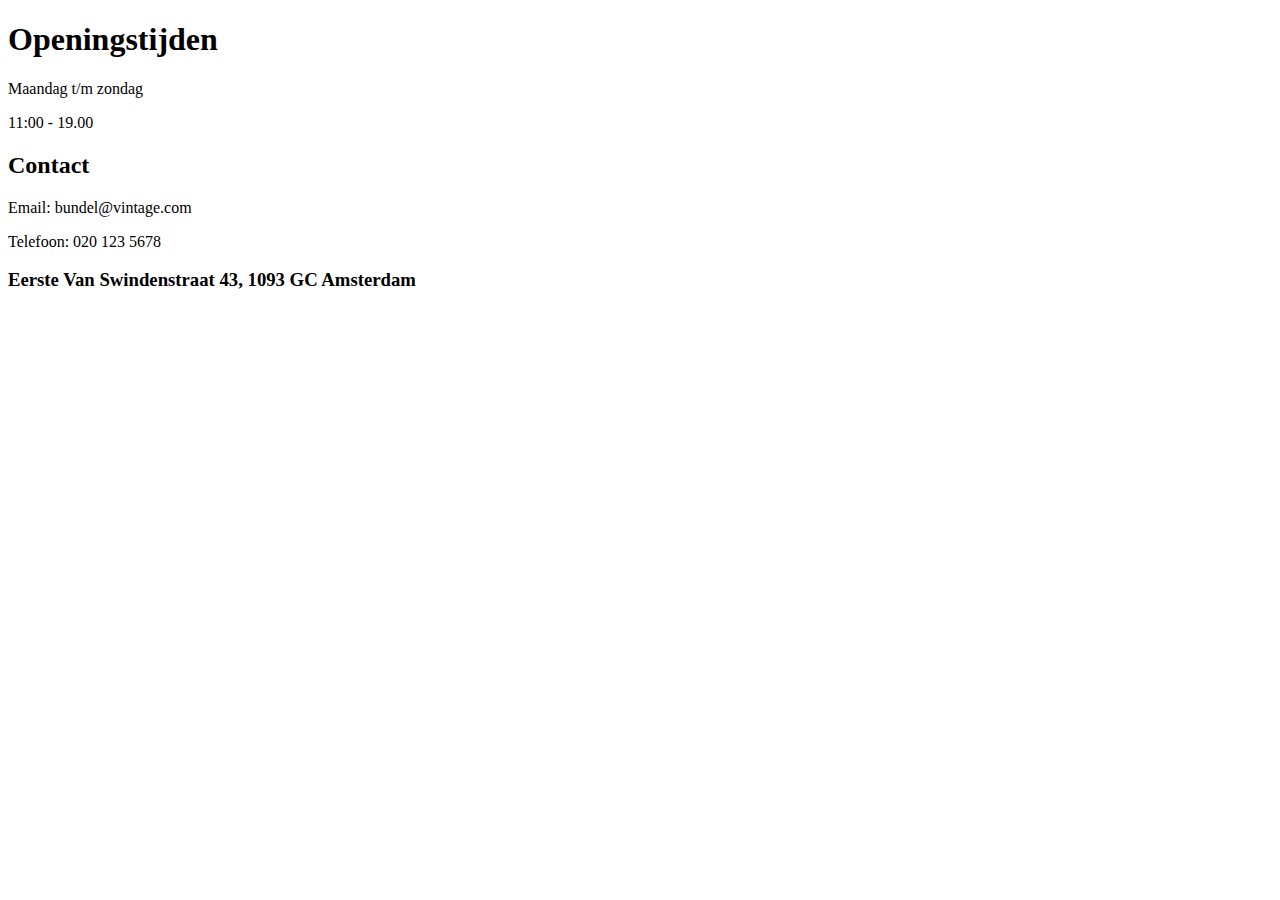
==== overons.html @ 0f093373 "Bestanden toevoegen" ====
<!DOCTYPE html>
<html>
<head>
    <meta charset="UTF-8" />
    <title>Over ons</title>
</head>
<body>
    
    <footer>
        <h1>Openingstijden</h1>
        <p> Maandag t/m zondag </p>
        <p>11:00 - 19.00</p>
        <h2>Contact</h2>
        <p>Email: bundel@vintage.com </p>
        <p>Telefoon: 020 123 5678</p>
        <h3>Eerste Van Swindenstraat 43, 1093 GC Amsterdam</h3>
       </footer>
</body>
</html>
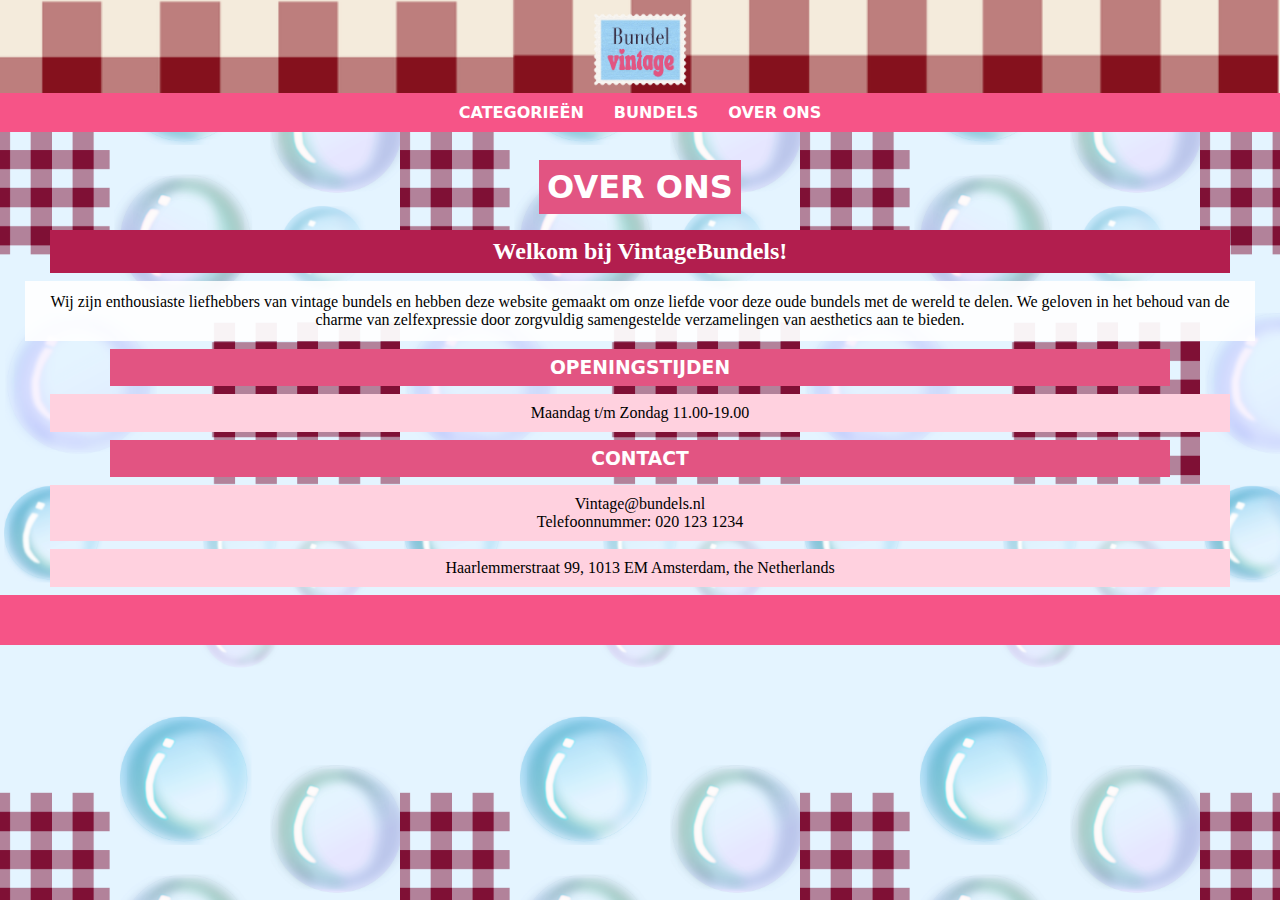
==== commit 9543ea08: "update" ====
--- a/overons.html
+++ b/overons.html
@@ -1,19 +1,42 @@
 <!DOCTYPE html>
-<html>
+<html lang="nl">
+
 <head>
     <meta charset="UTF-8" />
+    <meta http-equiv="X-UA-Compatible" content="IE=edge">
+    <meta name="viewport" content="width=device-width, initial-scale=1.0">
+    <link rel="stylesheet" href="opmaak.css">
     <title>Over ons</title>
 </head>
-<body>
-    
-    <footer>
-        <h1>Openingstijden</h1>
-        <p> Maandag t/m zondag </p>
-        <p>11:00 - 19.00</p>
-        <h2>Contact</h2>
-        <p>Email: bundel@vintage.com </p>
-        <p>Telefoon: 020 123 5678</p>
-        <h3>Eerste Van Swindenstraat 43, 1093 GC Amsterdam</h3>
-       </footer>
+
+<body class="overons-pagina">
+    <header>
+        <a href="index.html"><img src="fotos/Postzegel.png" alt="vintagebundel" class="logo" /></a>
+        <nav class="navbar">
+          <ul class="nav-list">
+            <li class="nav-item"><a href="categorieen.html" class="nav-link">Categorieën</a></li>
+            <li class="nav-item"><a href="bundels.html" class="nav-link">Bundels</a></li>
+            <li class="nav-item"><a href="overons.html" class="nav-link">Over ons</a></li>
+          </ul>
+        </nav>
+      </header>
+
+    <main>
+        <h1>OVER ONS</h1>
+        <section class="about">
+         
+            <h2>Welkom bij VintageBundels!</h2>
+            <p class="intro">Wij zijn enthousiaste liefhebbers van vintage bundels en hebben deze website gemaakt om onze liefde voor deze oude bundels met de wereld te delen. We geloven in het behoud van de charme van zelfexpressie door zorgvuldig samengestelde verzamelingen van aesthetics aan te bieden.</p>
+            <h3>OPENINGSTIJDEN</h3>
+            <p>Maandag t/m Zondag 11.00-19.00</p>
+            <h3>CONTACT</h3>
+            <p>Vintage@bundels.nl<br>
+            Telefoonnummer: 020 123 1234</p>
+            <p>Haarlemmerstraat 99, 1013 EM Amsterdam, the Netherlands</p>
+        </section>
+    </main>
+
+    <footer class="bottom-banner"></footer>
 </body>
-</html>+
+</html>
--- a/opmaak.css
+++ b/opmaak.css
@@ -0,0 +1,177 @@
+body,
+h1,
+h2,
+h3,
+h4,
+h5,
+h6,
+p,
+ul,
+li,
+a {
+    margin: 0;
+    padding: 0;
+    font-family: system-ui, -apple-system, BlinkMacSystemFont, 'Segoe UI', Roboto, Oxygen, Ubuntu, Cantarell, 'Open Sans', 'Helvetica Neue', sans-serif
+}
+
+body {
+    background-image: url('fotos/ruitbloemblausw.png');
+    background-repeat: repeat;
+    background-size: 400px 700px;   
+}
+
+.bundels-pagina  {
+    background-image: url('fotos/bloemruit2.png');
+    background-repeat: repeat;
+    background-size: 400px 700px;
+}
+
+.categorieen-pagina {
+    background-image: url('fotos/ruitblanc.png');
+    background-repeat: repeat;
+    background-size: 400px 700px;
+}
+
+.overons-pagina {
+    background-image: url(fotos/bubbelsruit.png);
+    background-repeat: repeat;
+    background-size: 400px 700px;   
+}
+
+
+header {
+    background-image: url('fotos/bloem3.png');
+    background-size: cover;
+    background-repeat: no-repeat;
+    text-align: center;
+    margin-bottom: 20px;
+    position: relative;
+    z-index: 10;
+}
+
+.logo {
+    max-width: 100px;
+    margin-top: 10px;
+}
+
+
+.navbar {
+    background-color: #F65487;
+    z-index: 1000;
+    position: relative;
+}
+
+.nav-list {
+    list-style-type: none;
+    display: flex;
+    justify-content: center;
+    padding: 10px 0;
+}
+
+.nav-item {
+    margin: 0 15px;
+}
+
+.nav-link {
+    text-decoration: none;
+    color: white;
+    font-weight: bold;
+    text-transform: uppercase;
+}
+
+main {
+    display: flex;
+    flex-direction: column;
+    align-items: center;
+    text-align: center;
+}
+
+.bundel-foto {
+    width: 80%;
+    max-width: 100%;
+    height: auto;
+    margin: 5% auto;
+    border: 3px solid #CBEBF1;
+}
+ 
+.home-foto {
+    width: 80%;
+    max-width: 100%;
+    height: auto;
+    margin: 5% auto;
+    border: 3px solid #E25482;
+}
+
+.foto-cat {
+    max-width: 70%;
+    height: auto;
+    margin-bottom: 75px;
+    border: 3px solid #CBEBF1;
+}
+
+.bundels {
+    display: flex;
+    flex-wrap: wrap;
+    align-items: center;
+    justify-content: space-between;
+    margin-bottom: 20px;
+}
+
+.bundels h2 {
+    text-align: center;
+    width: 100%;
+    margin-bottom: 10px;
+}
+
+.bundel-foto {
+    max-width: 50%;
+    height: auto;
+    margin-right: 40px;
+}
+
+footer.bottom-banner {
+    height: 50px;
+    background-color: #f65487;
+}
+
+.uitleg,
+.prijs,
+.intro {
+    background-color: rgba(255, 255, 255, 0.9);
+    color: #000000;
+    padding: 12px;
+    margin: 8px 25px;
+}
+
+h1 {
+    background-color: #E25482;
+    color: #ffffff;
+    padding: 8px;
+    margin: 8px 0;
+}
+
+h2 {
+    background-color: #B21E4E;
+    color: #ffffff;
+    padding: 8px;
+    margin: 8px 50px;
+}
+
+h3 {
+    background-color: #E25482;
+    color: #ffffff;
+    padding: 8px;
+    margin: 8px 110PX;
+}
+
+h2,
+p {
+    font-family: 'Times New Roman', Times, serif
+}
+
+p {
+    background-color: #ffd1df;
+    color: #000000;
+    padding: 10px;
+    margin: 8px 50px;
+}